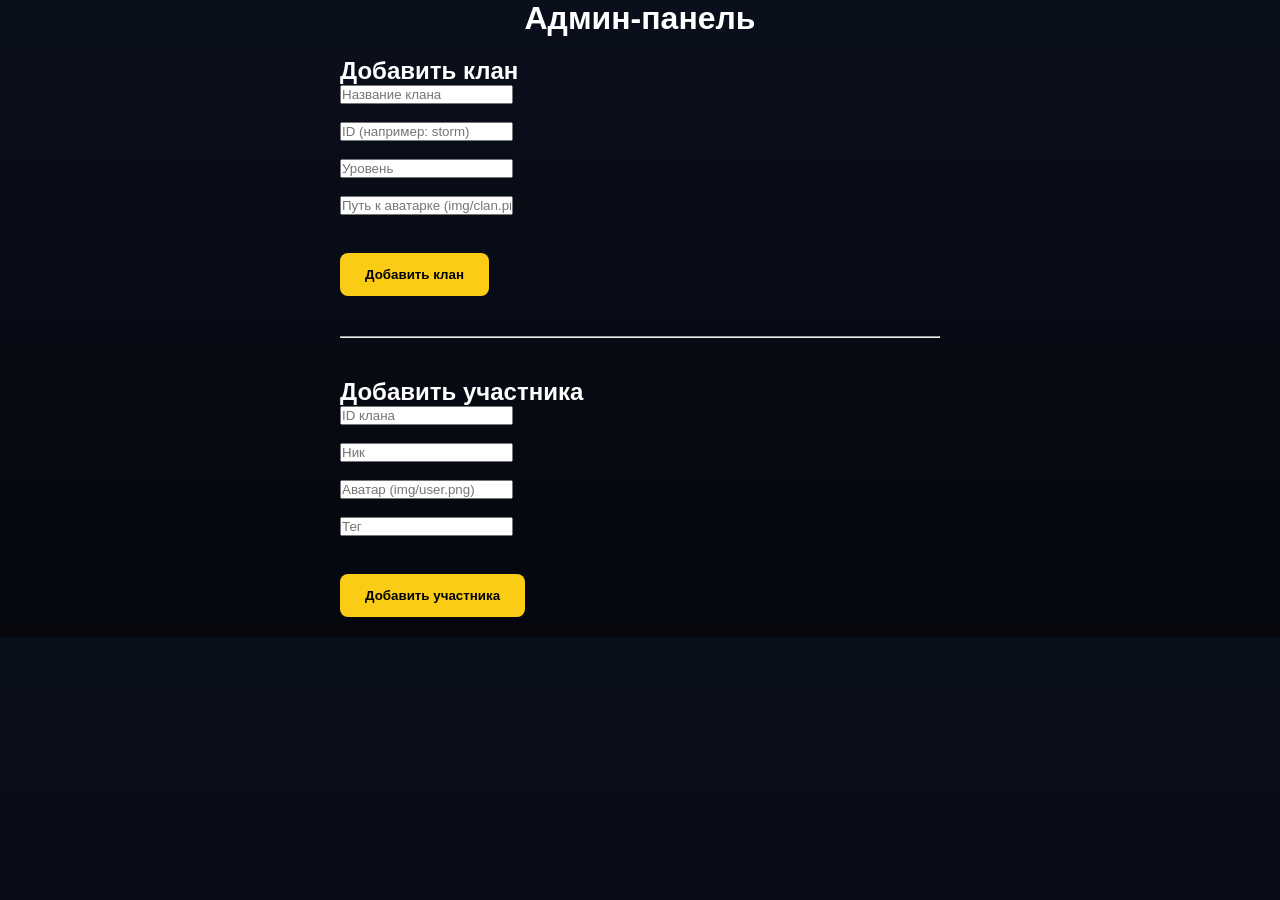
==== admin.html @ c43aea10 "Create admin.html" ====
<!DOCTYPE html>
<html lang="ru">
<head>
<meta charset="UTF-8">
<title>Админка</title>
<link rel="stylesheet" href="styles.css">
</head>
<body>

<h1 style="text-align:center;">Админ-панель</h1>

<div style="max-width:600px;margin:20px auto;">

<h2>Добавить клан</h2>

<input id="clanName" placeholder="Название клана"><br><br>
<input id="clanId" placeholder="ID (например: storm)"><br><br>
<input id="clanLevel" placeholder="Уровень"><br><br>
<input id="clanAvatar" placeholder="Путь к аватарке (img/clan.png)"><br><br>

<button onclick="addClan()">Добавить клан</button>

<hr style="margin:40px 0;">

<h2>Добавить участника</h2>

<input id="memberClan" placeholder="ID клана"><br><br>
<input id="memberName" placeholder="Ник"><br><br>
<input id="memberAvatar" placeholder="Аватар (img/user.png)"><br><br>
<input id="memberTag" placeholder="Тег"><br><br>

<button onclick="addMember()">Добавить участника</button>

</div>

<script src="admin.js"></script>
</body>
</html>
---- styles.css ----
/* === ����� === */
* {
    margin: 0;
    padding: 0;
    box-sizing: border-box;
}

body {
    font-family: 'Orbitron', sans-serif;
    background: linear-gradient(180deg,#0a0f1c,#05070d);
    color: #fff;
}

/* ��������� */
header h1 {
    text-align: center;
    margin: 30px 0;
    color: #facc15;
    text-shadow: 0 0 10px #facc15;
}

.title {
    font-size: 42px;
    color: #facc15;
    text-align: center;
    margin: 30px 0;
    text-shadow: 0 0 15px #facc15;
}

/* === ������ === */
.leaders {
    display: flex;
    justify-content: center;
    gap: 60px;
    margin: 40px 0;
    flex-wrap: wrap;
}

.leader {
    display: flex;
    flex-direction: column;
    align-items: center;
    text-align: center;
    gap: 8px;
    transition: transform 0.3s;
}

    .leader img {
        width: 120px;
        height: 120px;
        border-radius: 12px;
        border: 2px solid #38bdf8;
        object-fit: cover;
    }

    .leader.main img {
        border-color: #facc15;
        box-shadow: 0 0 40px rgba(250,204,21,0.9);
        transform: scale(1.2);
    }

    .leader:hover {
        transform: translateY(-5px);
    }

/* === ���� === */
.role {
    font-size: 12px;
    padding: 4px 8px;
    border-radius: 6px;
    display: inline-block;
    margin-top: 5px;
}

.leader-role {
    background: #facc15;
    color: #000;
}

.zam-role {
    background: #38bdf8;
    color: #000;
}

.elite-role {
    background: #a855f7;
    color: #fff;
}

.member-role {
    background: #64748b;
    color: #fff;
}

/* === �������� ���� === */
.main {
    display: flex;
    gap: 40px;
    padding: 40px;
    flex-wrap: wrap;
    justify-content: center;
}

.members, .top {
    flex: 1 1 350px;
    background: rgba(255,255,255,0.03);
    padding: 20px;
    border-radius: 12px;
    border: 1px solid rgba(255,255,255,0.1);
    min-width: 280px;
}

/* === ��������� === */
.member {
    display: flex;
    align-items: center;
    margin: 10px 0;
    padding: 12px;
    border-radius: 8px;
    transition: 0.3s;
    background: rgba(255,255,255,0.02);
}

    .member img {
        width: 50px;
        height: 50px;
        border-radius: 8px;
        margin-right: 10px;
        object-fit: cover;
    }

    .member:hover {
        background: rgba(250,204,21,0.1);
        transform: translateX(5px);
    }

/* === ��� �������� === */
.top-item {
    padding: 10px;
    margin: 5px 0;
    border-radius: 6px;
    background: rgba(250,204,21,0.1);
    font-weight: bold;
    transition: 0.3s;
    text-align: center;
}

    .top-item:hover {
        background: rgba(250,204,21,0.25);
    }

/* === ������ �������� === */
button {
    background: #facc15;
    border: none;
    padding: 14px 25px;
    border-radius: 8px;
    font-weight: bold;
    cursor: pointer;
    transition: all 0.3s;
    margin-top: 20px;
}

    button:hover {
        background: #fff200;
        transform: scale(1.05);
    }

/* === �������� === */
.leader, .member, .top-item {
    opacity: 0;
    animation: fadeUp 0.6s ease forwards;
}

.leader {
    animation-delay: 0.2s;
}

.member {
    animation-delay: 0.3s;
}

.top-item {
    animation-delay: 0.4s;
}

@keyframes fadeUp {
    from {
        opacity: 0;
        transform: translateY(20px);
    }

    to {
        opacity: 1;
        transform: translateY(0);
    }
}

/* === ��������� ������ === */
@media (max-width:768px) {
    .leaders {
        flex-direction: column;
        gap: 30px;
    }

    .leader img {
        width: 90px;
        height: 90px;
    }

    .leader.main img {
        transform: scale(1.1);
    }

    .main {
        flex-direction: column;
        padding: 20px;
    }

    .members, .top {
        width: 100%;
        min-width: 100%;
    }

    .member img {
        width: 45px;
        height: 45px;
    }

    button {
        width: 100%;
    }
}
/* === ����� ����� === */
.clan-header {
    display: flex;
    justify-content: space-between;
    align-items: center;
    padding: 20px 40px;
    border-bottom: 1px solid rgba(255,255,255,0.1);
    flex-wrap: wrap;
}

.clan-level,
.clan-count {
    font-size: 18px;
    color: #facc15;
    min-width: 80px;
    text-align: center;
}

.clan-logo img {
    height: 60px;
    display: block;
    margin: 0 auto;
}

/* ��������� ������ */
@media (max-width:768px) {
    .clan-header {
        flex-direction: column;
        gap: 10px;
        text-align: center;
        padding: 15px;
    }

    .clan-logo img {
        height: 50px;
    }
}
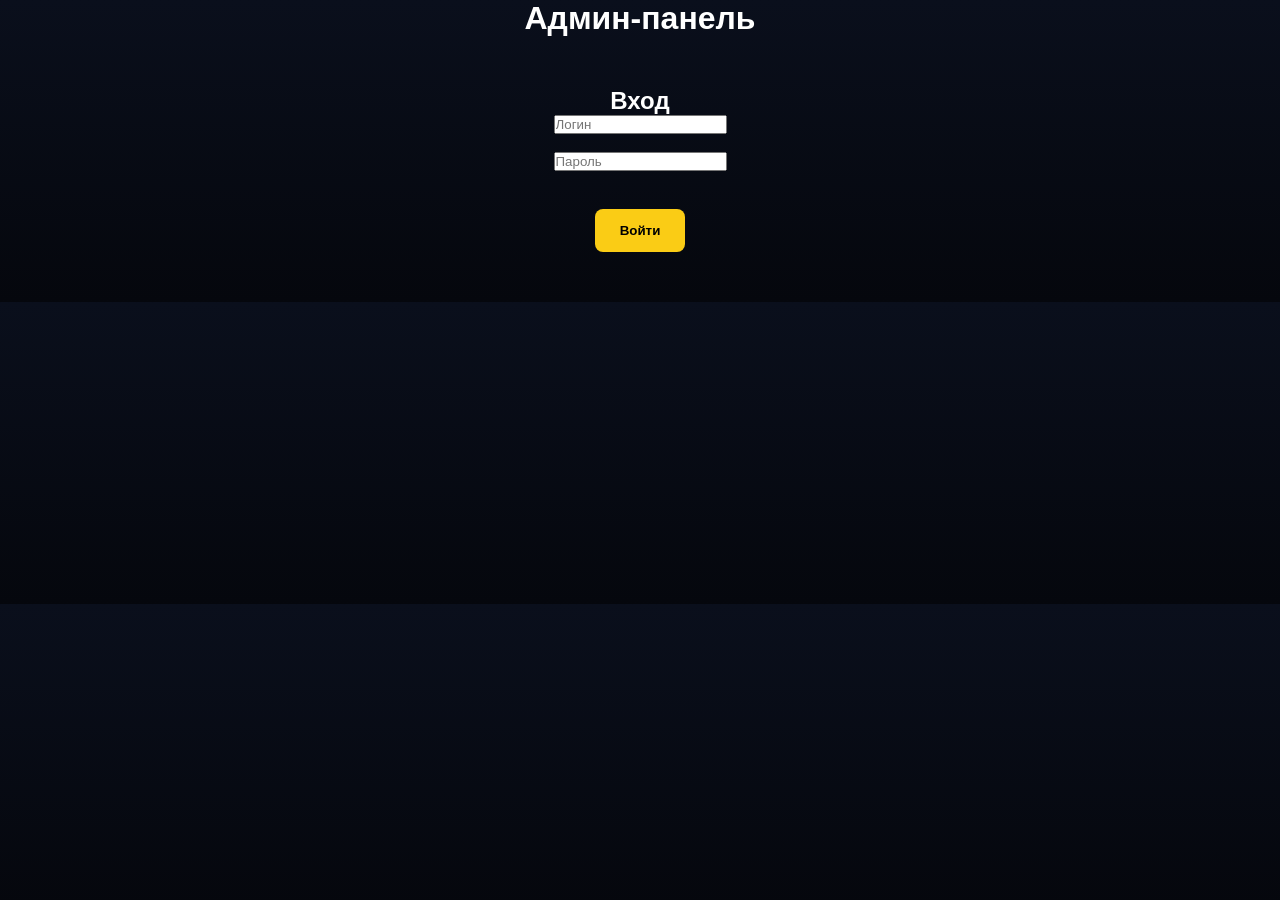
==== commit f2d1af08: "Enhance admin panel with login and clan management" ====
--- a/admin.html
+++ b/admin.html
@@ -2,6 +2,7 @@
 <html lang="ru">
 <head>
 <meta charset="UTF-8">
+<meta name="viewport" content="width=device-width, initial-scale=1.0">
 <title>Админка</title>
 <link rel="stylesheet" href="styles.css">
 </head>
@@ -9,16 +10,25 @@
 
 <h1 style="text-align:center;">Админ-панель</h1>
 
-<div style="max-width:600px;margin:20px auto;">
+<!-- ===== АВТОРИЗАЦИЯ ===== -->
+<div id="loginBlock" style="max-width:400px;margin:50px auto;text-align:center;">
+    <h2>Вход</h2>
+    <input id="login" placeholder="Логин"><br><br>
+    <input id="password" type="password" placeholder="Пароль"><br><br>
+    <button onclick="login()">Войти</button>
+</div>
 
-<h2>Добавить клан</h2>
+<!-- ===== АДМИНКА ===== -->
+<div id="adminPanel" style="display:none; max-width:700px; margin:20px auto;">
+
+<h2>Добавить / Редактировать клан</h2>
 
 <input id="clanName" placeholder="Название клана"><br><br>
 <input id="clanId" placeholder="ID (например: storm)"><br><br>
 <input id="clanLevel" placeholder="Уровень"><br><br>
-<input id="clanAvatar" placeholder="Путь к аватарке (img/clan.png)"><br><br>
+<input id="clanAvatar" placeholder="Аватар (img/clan.png)"><br><br>
 
-<button onclick="addClan()">Добавить клан</button>
+<button onclick="saveClan()">Сохранить</button>
 
 <hr style="margin:40px 0;">
 
@@ -31,6 +41,11 @@
 
 <button onclick="addMember()">Добавить участника</button>
 
+<hr style="margin:40px 0;">
+
+<h2>Список кланов</h2>
+<div id="clansList"></div>
+
 </div>
 
 <script src="admin.js"></script>
